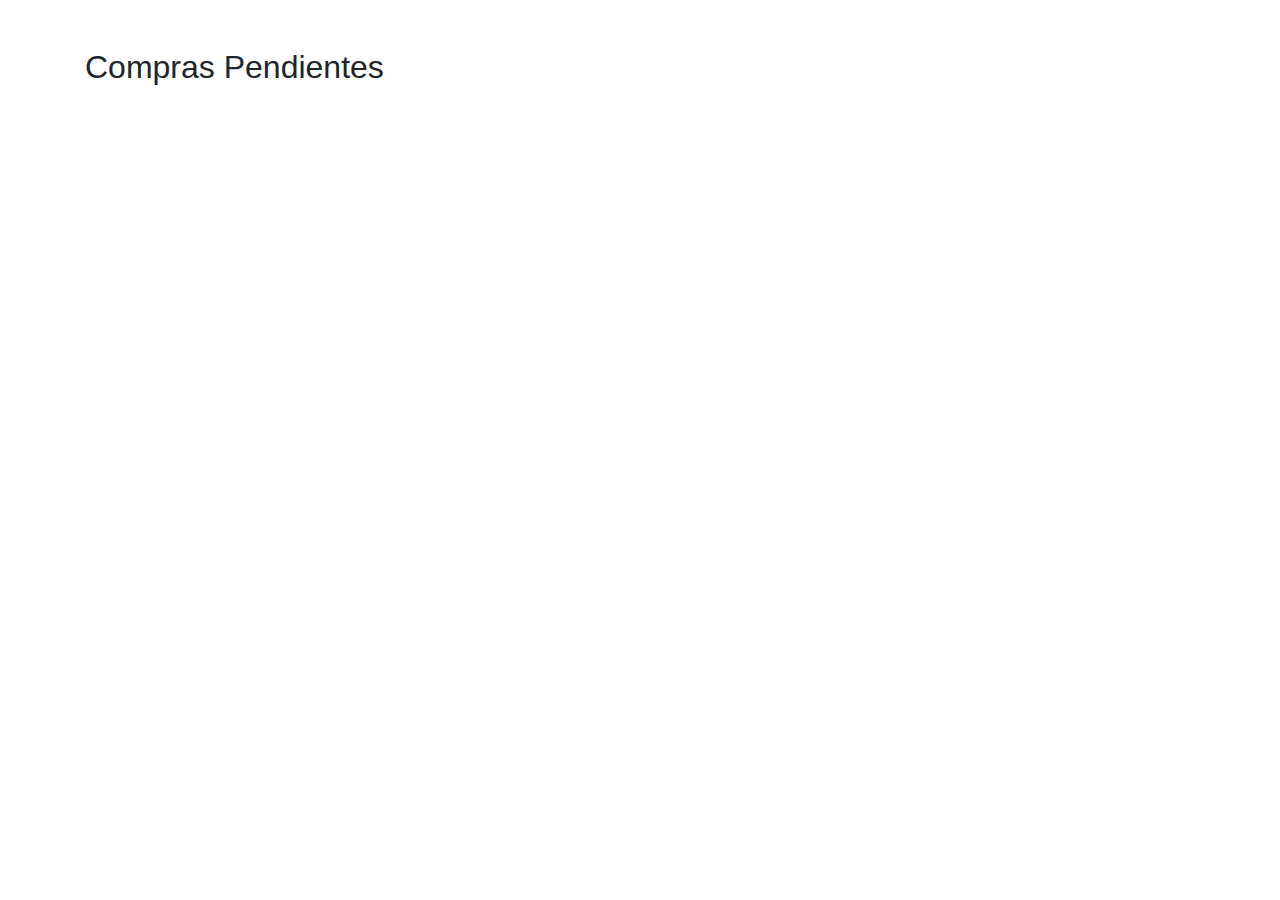
==== dashboard.html @ faef2206 "frontend distribuidora" ====
<!DOCTYPE html>
<html lang="en">
<head>
    <meta charset="UTF-8">
    <meta name="viewport" content="width=device-width, initial-scale=1.0">
    <link rel="stylesheet" href="https://maxcdn.bootstrapcdn.com/bootstrap/4.5.2/css/bootstrap.min.css">
    <title>Dashboard de Compras</title>
</head>
<body>
    <div class="container mt-5">
        <h2>Compras Pendientes</h2>
        <div id="purchases-list"></div>
    </div>

    <script>
        document.addEventListener('DOMContentLoaded', async function() {
            const purchasesList = document.getElementById('purchases-list');
            try {
                const response = await fetch('http://localhost:3000/api/dashboard/pending-purchases');
                if (!response.ok) throw new Error('Error en la respuesta de la red');
    
                const purchases = await response.json();
                if (!Array.isArray(purchases)) throw new Error('Datos inesperados');
    
                purchases.forEach(purchase => {
                    const purchaseDiv = document.createElement('div');
                    purchaseDiv.className = 'purchase-card card mb-3 p-3';
    
                    const productosHTML = Array.isArray(purchase.productos) ? 
                        purchase.productos.map(product => `<li>${product.name} - Cantidad: ${product.quantity}</li>`).join('') : 
                        '<li>No hay productos</li>';
    
                    purchaseDiv.innerHTML = `
                        <h4>${purchase.nombre}</h4>
                        <p>Dirección: ${purchase.direccion}</p>
                        <p>Teléfono: ${purchase.telefono}</p>
                        <ul>${productosHTML}</ul>
                        <button class="btn btn-success" onclick="confirmPurchase('${purchase.id}')">Aceptar</button>
                        <button class="btn btn-danger" onclick="cancelPurchase('${purchase.id}')">Rechazar</button>
                    `;
                    purchasesList.appendChild(purchaseDiv);
                });
            } catch (error) {
                console.error('Error al cargar las compras pendientes:', error);
            }
        });
    
        async function confirmPurchase(id) {
            try {
                const response = await fetch(`http://localhost:3000/api/complete-purchase/accept/${id}`, {
                    method: 'PUT'
                });
    
                if (response.ok) {
                    alert('Compra aceptada y stock actualizado.');
                    location.reload();  // Recargar la página para actualizar la lista de compras pendientes
                } else {
                    alert('Error al aceptar la compra.');
                }
            } catch (error) {
                console.error('Error al aceptar la compra:', error);
            }
        }
    
        async function cancelPurchase(id) {
            try {
                const response = await fetch(`http://localhost:3000/api/complete-purchase/reject/${id}`, {
                    method: 'DELETE'
                });
    
                if (response.ok) {
                    alert('Compra rechazada.');
                    location.reload();  // Recargar la página para actualizar la lista de compras pendientes
                } else {
                    alert('Error al rechazar la compra.');
                }
            } catch (error) {
                console.error('Error al rechazar la compra:', error);
            }
        }
    </script>
    
</body>
</html>
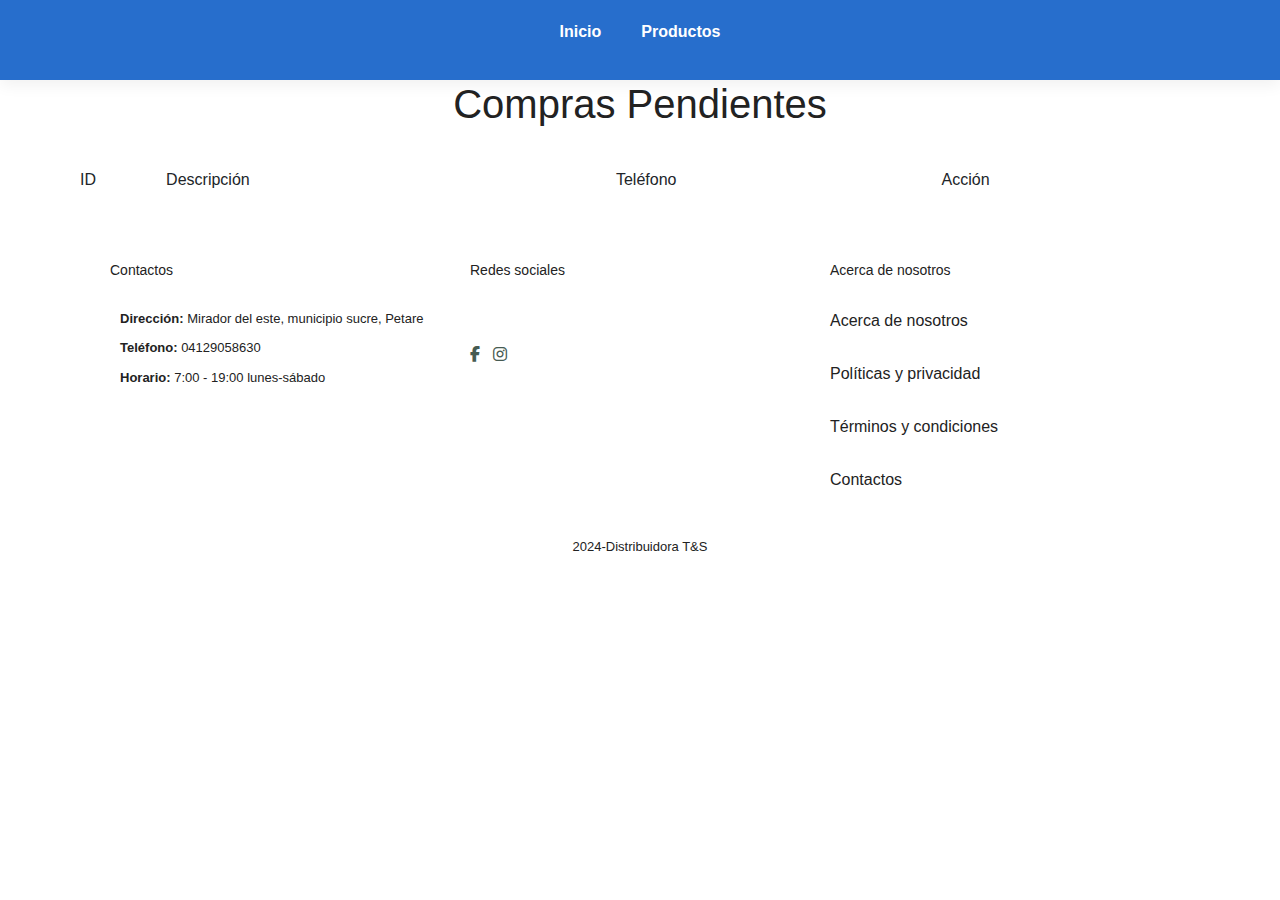
==== commit 46356d6c: "Actualiza URLs para el despliegue en Render y Netlify" ====
--- a/dashboard.html
+++ b/dashboard.html
@@ -3,82 +3,137 @@
 <head>
     <meta charset="UTF-8">
     <meta name="viewport" content="width=device-width, initial-scale=1.0">
-    <link rel="stylesheet" href="https://maxcdn.bootstrapcdn.com/bootstrap/4.5.2/css/bootstrap.min.css">
-    <title>Dashboard de Compras</title>
+    <link rel="stylesheet" href="style.css">
+    <link rel="stylesheet" href="https://cdnjs.cloudflare.com/ajax/libs/font-awesome/6.5.2/css/all.min.css"/>
+    <link href="https://maxcdn.bootstrapcdn.com/bootstrap/4.5.2/css/bootstrap.min.css" rel="stylesheet">
+    <link href="https://cdn.jsdelivr.net/npm/sweetalert2@11/dist/sweetalert2.min.css" rel="stylesheet">
+    <title>Dashboard</title>
 </head>
 <body>
-    <div class="container mt-5">
-        <h2>Compras Pendientes</h2>
-        <div id="purchases-list"></div>
-    </div>
+    <!--Header-->
+    <section id="header">
+        <a href="#"><img src="" alt=""></a>
+        <div>
+            <ul id="navbar">
+                <li><a href="index.html">Inicio</a></li>
+                <li><a href="productos.html">Productos</a></li>
+            </ul>
+        </div>
+    </section>
+
+    <h1 class="tablah1">Compras Pendientes</h1>
+    <section id="pending-purchases" class="section-p1">
+        <table id="purchase-table" width="100%">
+            <thead>
+                <tr>
+                    <td>ID</td>
+                    <td>Descripción</td>
+                    <td>Teléfono</td>
+                    <td>Acción</td>
+                </tr>
+            </thead>
+            <tbody id="purchase-list">
+                <!-- Las compras pendientes se cargarán aquí mediante JavaScript -->
+            </tbody>
+        </table>
+    </section>
+
+    <footer class="section-p1">
+        <div class="footer-row">
+          <div class="footer-col">
+            <h4>Contactos</h4>
+            <p><strong>Dirección:</strong> Mirador del este, municipio sucre, Petare</p>
+            <p><strong>Teléfono:</strong> 04129058630</p>
+            <p><strong>Horario:</strong> 7:00 - 19:00 lunes-sábado</p>
+          </div>
+          <div class="footer-col">
+            <h4>Redes sociales</h4>
+            <div class="redes">
+                <br>
+                <i class="fab fa-facebook-f"></i>
+                <i class="fab fa-instagram"></i>
+            </div>
+          </div>
+          <div class="footer-col acerca">
+            <h4>Acerca de nosotros</h4>
+            <a href="#">Acerca de nosotros</a>
+            <br>
+            <a href="#">Políticas y privacidad</a>
+            <br>
+            <a href="#">Términos y condiciones</a>
+            <br>
+            <a href="#">Contactos</a>
+          </div>
+        </div>
+        <div class="footer-row copy">
+          <p>2024-Distribuidora T&S</p>
+        </div>
+    </footer>
 
     <script>
-        document.addEventListener('DOMContentLoaded', async function() {
-            const purchasesList = document.getElementById('purchases-list');
+        async function loadPendingPurchases() {
             try {
-                const response = await fetch('http://localhost:3000/api/dashboard/pending-purchases');
-                if (!response.ok) throw new Error('Error en la respuesta de la red');
-    
+                const response = await fetch('https://api-backend-ndmt.onrender.com/api/dashboard/pending-purchases');
+                if (!response.ok) throw new Error('Network response was not ok');
                 const purchases = await response.json();
-                if (!Array.isArray(purchases)) throw new Error('Datos inesperados');
-    
+                const purchaseList = document.getElementById('purchase-list');
+
                 purchases.forEach(purchase => {
-                    const purchaseDiv = document.createElement('div');
-                    purchaseDiv.className = 'purchase-card card mb-3 p-3';
-    
-                    const productosHTML = Array.isArray(purchase.productos) ? 
-                        purchase.productos.map(product => `<li>${product.name} - Cantidad: ${product.quantity}</li>`).join('') : 
-                        '<li>No hay productos</li>';
-    
-                    purchaseDiv.innerHTML = `
-                        <h4>${purchase.nombre}</h4>
-                        <p>Dirección: ${purchase.direccion}</p>
-                        <p>Teléfono: ${purchase.telefono}</p>
-                        <ul>${productosHTML}</ul>
-                        <button class="btn btn-success" onclick="confirmPurchase('${purchase.id}')">Aceptar</button>
-                        <button class="btn btn-danger" onclick="cancelPurchase('${purchase.id}')">Rechazar</button>
+                    const row = document.createElement('tr');
+                    row.innerHTML = `
+                        <td>${purchase.ID}</td>
+                        <td>${purchase.descripcion}</td>
+                        <td>${purchase.telefono}</td>
+                        <td>
+                            <button onclick="confirmPurchase('${purchase.ID}')">Aceptar</button>
+                            <button onclick="cancelPurchase('${purchase.ID}')">Rechazar</button>
+                        </td>
                     `;
-                    purchasesList.appendChild(purchaseDiv);
+                    purchaseList.appendChild(row);
                 });
             } catch (error) {
-                console.error('Error al cargar las compras pendientes:', error);
+                console.error('Error loading pending purchases:', error);
             }
-        });
-    
+        }
+
         async function confirmPurchase(id) {
             try {
-                const response = await fetch(`http://localhost:3000/api/complete-purchase/accept/${id}`, {
+                const response = await fetch(`https://api-backend-ndmt.onrender.com/api/complete-purchase/accept/${id}`, {
                     method: 'PUT'
                 });
-    
-                if (response.ok) {
-                    alert('Compra aceptada y stock actualizado.');
-                    location.reload();  // Recargar la página para actualizar la lista de compras pendientes
+                if (!response.ok) throw new Error('Network response was not ok');
+                const data = await response.json();
+                if (data.success) {
+                    alert('Compra aceptada');
+                    location.reload();
                 } else {
-                    alert('Error al aceptar la compra.');
+                    alert('Hubo un error al aceptar la compra.');
                 }
             } catch (error) {
-                console.error('Error al aceptar la compra:', error);
+                console.error('Error confirming purchase:', error);
             }
         }
-    
+
         async function cancelPurchase(id) {
             try {
-                const response = await fetch(`http://localhost:3000/api/complete-purchase/reject/${id}`, {
+                const response = await fetch(`https://api-backend-ndmt.onrender.com/api/complete-purchase/reject/${id}`, {
                     method: 'DELETE'
                 });
-    
-                if (response.ok) {
-                    alert('Compra rechazada.');
-                    location.reload();  // Recargar la página para actualizar la lista de compras pendientes
+                if (!response.ok) throw new Error('Network response was not ok');
+                const data = await response.json();
+                if (data.success) {
+                    alert('Compra rechazada');
+                    location.reload();
                 } else {
-                    alert('Error al rechazar la compra.');
+                    alert('Hubo un error al rechazar la compra.');
                 }
             } catch (error) {
-                console.error('Error al rechazar la compra:', error);
+                console.error('Error cancelling purchase:', error);
             }
         }
+
+        // Llamada a la función loadPendingPurchases cuando se carga la página
+        loadPendingPurchases();
     </script>
-    
 </body>
 </html>
--- a/style.css
+++ b/style.css
@@ -0,0 +1,739 @@
+@import url('https://fonts.googleapis.com/css2?family=Freeman&display=swap');
+
+
+* {
+    margin: 0;
+    padding: 0;
+    box-sizing: border-box;
+    font-family: 'Spartan', sans-serif;
+}
+
+body {
+    width: 100%;
+    background: #fbfbfd;
+}
+
+h1, h2, h3, h4, h5, h6 {
+    color: #4b505e;
+}
+
+h1 {
+    font-size: 50px;
+    line-height: 64px;
+    color: #222;
+}
+
+h2 {
+    font-size: 46px;
+    line-height: 54px;
+    color: #222;
+}
+
+h4 {
+    font-size: 20px;
+    color: #222;
+}
+
+h6 {
+    font-weight: 700;
+    font-size: 12px;
+}
+
+p {
+    font-size: 16px;
+    color: #465b52;
+    margin: 15px 0 20px 0;
+}
+
+.section-p1 {
+    margin: 40px 80px;
+}
+
+.section-m1 {
+    margin: 40px 0;
+}
+
+button.normal {
+    font-size: 14px;
+    font-weight: 600;
+    padding: 15px 30px;
+    color: #ffffff;
+    background-color: #0e0e0e;
+    border-radius: 4px;
+    cursor: pointer;
+    border: none;
+    outline: none;
+    transition: 0.2s;
+}
+
+/* Header */
+#header {
+    display: flex;
+    align-items: center;
+    justify-content: center;
+    padding: 20px 80px;
+    background: #276ecc;
+    box-shadow: 0 5px 15px rgba(0, 0, 0, 0.06);
+    z-index: 999;
+    width: 100%;
+    top: 0;
+    left: 0;
+    color: white;
+}
+
+#navbar a {
+    color: white !important;
+    text-decoration: none;
+}
+
+#navbar {
+    display: flex;
+    align-items: center;
+    justify-content: center;
+}
+
+#navbar li {
+    list-style: none;
+    padding: 0 20px;
+    position: relative;
+}
+
+#navbar li a {
+    text-decoration: none;
+    font-size: 16px;
+    font-weight: 600;
+    color: #1a1a1a;
+    transition: 0.3s ease;
+}
+
+#navbar li a:hover,
+#navbar li a.active {
+    color: rgb(69, 100, 236);
+}
+
+#navbar li a.active::after,
+#navbar li a:hover::after {
+    content: "";
+    width: 30%;
+    height: 2px;
+    background: rgb(255, 255, 255);
+    position: absolute;
+    bottom: -4px;
+    left: 20px;
+    transition: 0.3s ease;
+}
+
+/* Hero */
+#hero {
+    background-image: url("img/hero3.jpg");
+    height: 100vh;
+    width: 100%;
+    background-size: cover;
+    background-position: top 25% right 0;
+    padding: 0 80px;
+    display: flex;
+    flex-direction: column;
+    align-items: flex-start;
+    justify-content: center;
+    animation: slideInFromLeft 2s forwards;
+}
+
+ #hero h1, p.titulo {
+    color: #ffffff;
+    font-weight: 700;
+    border: 2px solid #3e7afc;
+    border-radius: 4px;
+    background-color: #3e7afc;
+    padding: 5px;
+}
+#hero h2{
+    color: #ffffff;
+    font-weight: 700;
+    border: 2px solid #0d9e15;
+    border-radius: 4px;
+    padding: 5px;
+    background-color: #0d9e15;
+}
+
+#hero p{
+    color: #ffffff;
+    font-weight: 700;
+    border: 2px solid #6F2DA8;
+    border-radius: 4px;
+    padding: 5px;
+    background-color: #6F2DA8;
+}
+
+
+.herobuton {
+    position: relative;
+    overflow: hidden;
+    outline: none;
+    cursor: pointer;
+    border-radius: 50px;
+    background-color: hsl(221, 63%, 40%);
+    border: solid 4px hsl(50deg 100% 50%);
+    font-family: inherit;
+}
+
+.default-btn, .hover-btn {
+    display: flex;
+    align-items: center;
+    gap: 15px;
+    padding: 15px 20px;
+    border-radius: 50px;
+    font-size: 17px;
+    font-weight: 500;
+    text-transform: uppercase;
+    transition: all .3s ease;
+}
+
+.default-btn {
+    background-color: hsl(221, 63%, 40%);
+}
+
+.hover-btn {
+    position: absolute;
+    inset: 0;
+    background-color: hsl(221, 63%, 40%);
+    transform: translate(0%, 100%);
+}
+
+.default-btn span {
+    color: hsl(0, 0%, 100%);
+}
+
+.hover-btn span {
+    color: hsl(50deg 100% 50%);
+}
+
+.herobuton:hover .default-btn {
+    transform: translate(0%, -100%);
+}
+
+.herobuton:hover .hover-btn {
+    transform: translate(0%, 0%);
+}
+
+@keyframes slideInFromLeft {
+    0% {
+        transform: translateX(-100%);
+        opacity: 0;
+    }
+    100% {
+        transform: translateX(0);
+        opacity: 1;
+    }
+}
+
+#feature {
+    display: flex;
+    align-items: center;
+    justify-content: space-between;
+    flex-wrap: wrap;
+}
+
+#feature .fe-box {
+    width: 180px;
+    text-align: center;
+    padding: 25px 15px;
+    box-shadow: 20px 20px 34px rgba(0, 0, 0, 0.03);
+    border: 1px solid #cce7d0;
+    border-radius: 4px;
+    margin: 15px 0;
+}
+
+#feature .fe-box:hover {
+    box-shadow: 10px 10px 54px rgba(70, 62, 221, 0.1);
+}
+
+#feature .fe-box img {
+    width: 100%;
+    margin-bottom: 10px;
+}
+
+#feature .fe-box h6 {
+    display: inline-block;
+    padding: 9px 8px 6px 8px;
+    line-height: 1;
+    border-radius: 4px;
+    color: #0e0e0e;
+    background-color: #fddde4;
+}
+
+#product1 {
+    text-align: center;
+}
+
+#product1 .pro-container {
+    display: flex;
+    justify-content: space-between;
+    padding-top: 20px;
+    flex-wrap: wrap;
+}
+
+#product1 .pro {
+    width: 23%;
+    min-width: 250px;
+    padding: 10px 12px;
+    border: 1px solid #cce7d0;
+    border-radius: 25px;
+    cursor: pointer;
+    box-shadow: 20px 20px 30px rgba(0, 0, 0, 0.02);
+    margin: 15px 0;
+    transition: 0.2s ease;
+    background-color: #edf2f8;
+    position: relative;
+}
+
+#product1 .pro:hover {
+    box-shadow: 20px 20px 30px rgba(0, 0, 0, 0.06);
+}
+
+#product1 .pro img {
+    width: 100%;
+    border-radius: 20px;
+}
+
+#product1 .pro .des {
+    text-align: start;
+    padding: 10px 0;
+}
+
+#product1 .pro .des span {
+    color: #606063;
+    font-size: 12px;
+}
+
+#product1 .pro .des h5 {
+    padding-top: 7px;
+    color: #1a1a1a;
+    font-size: 14px;
+}
+
+#product1 .pro .des h4 {
+    padding-top: 7px;
+    font-size: 15px;
+    font-weight: 700;
+    color: #088178;
+}
+
+#product1 .pro .cart i {
+    width: 40px;
+    height: 40px;
+    line-height: 30px;
+    border-radius: 50px;
+    background-color: #e8f6ea;
+    font-weight: 1000;
+    color: #088178;
+    position: absolute;
+    right: 10px;
+    bottom: 6px;
+    display: flex;
+    justify-content: center;
+    align-items: center;
+}
+
+#banner {
+    display: flex;
+    flex-direction: column;
+    justify-content: center;
+    align-items: center;
+    text-align: center;
+    background-image: url(img/banner.jpeg);
+    width: 100%;
+    height: 64vh;
+    background-size: cover;
+    background-position: center;
+}
+
+#banner h4 {
+    font-size: 16px;
+}
+
+#banner h2 {
+    font-size: 40px;
+    padding: 10px 0;
+}
+
+#banner h2 span {
+    color: #ef3636;
+}
+
+#banner button:hover {
+    background-color: #088178;
+    color: white;
+}
+footer {
+    padding: 20px;
+    
+  }
+  .footer-row {
+    display: flex;
+    flex-wrap: wrap;
+    justify-content: space-between;
+    margin-bottom: 20px;
+  }
+  .footer-col {
+    flex: 1;
+    margin: 10px;
+    min-width: 200px;
+    flex-direction: column; 
+  }
+
+footer h4{
+    font-size: 14px;
+    padding-bottom: 20px;
+
+}
+
+footer p{
+    font-size: 13px;
+    text-decoration: none;
+    color: #222;
+    margin: 10px;
+
+}
+
+
+  .footer-col h4 {
+    margin-bottom: 10px;
+  }
+  .copy {
+    display: flex;
+    justify-content: center;
+    align-items: center;
+    width: 100%;
+    margin-top: 20px;
+    text-align: center;
+  }
+  footer .redes {
+    margin-top: 20px;
+  }
+
+  footer .redes i{
+    color: #465b52;
+    padding-right: 9px;
+    cursor: pointer;
+  }
+  
+  .footer-col.acerca {
+    display: flex;
+    flex-direction: column;
+  }
+  .footer-col.acerca a {
+    margin-bottom: 5px;
+    text-decoration: none;
+    color: #222;
+  }
+
+
+  #cart {
+    overflow-x: auto;
+  }
+
+  #cart table{
+    width: 100%;
+    border-collapse: collapse;
+    table-layout: fixed;
+    white-space: nowrap;
+  }
+
+  #cart table img{
+    width: 70px;
+  }
+
+  #cart table td:nth-child(1){
+    width: 100px;
+    text-align: center;
+  }
+
+
+  #cart table td:nth-child(2){
+    width: 150px;
+    text-align: center;
+  }
+
+  #cart table td:nth-child(3){
+    width: 250px;
+    text-align: center;
+  }
+
+  #cart table td:nth-child(4),
+  #cart table td:nth-child(5),
+  #cart table td:nth-child(6){
+    width: 150px;
+    text-align: center;
+  }
+  #cart table td:nth-child(5) input{
+    width: 70px;
+    padding: 10px 5px 10px 15px;
+  }
+
+  #cart table thead{
+    border: 1px solid #e2e9e1;
+    border-left: none;
+    border-right: none;
+  }
+
+  #cart table thead td{
+    font-weight: 700;
+    text-transform: uppercase;
+    font-size: 13px;
+    padding: 18px 0;
+  }
+
+  #cart table tbody tr td{
+    padding-top: 15px;
+  }
+  #cart table tbody td{
+    font-size: 13px;
+  }
+
+  #cart-add{
+    display: flex;
+    flex-wrap: wrap;
+    justify-content: space-between;
+  }
+
+  #Subtotal{
+    width: 50%;
+    margin-bottom: 30px;
+    border: 1px solid #e2e9e1;
+    padding: 30px;
+
+  }
+
+  #Subtotal table{
+    border-collapse: collapse;
+    width: 100%;
+    margin-bottom: 20px;
+  }
+
+  #Subtotal table td{
+    width: 50%;
+    border: 1px solid #e2e9e1;
+    padding: 10px;
+    font-size: 13px;
+  }
+
+
+  #Subtotal h3{
+    padding-bottom: 15px;
+  }
+
+  #Subtotal button{
+    background-color: #088178;
+    color: #fff;
+    padding: 12px 20px;
+  }
+
+  .tablah1{
+    text-align: center;
+  }
+
+
+  .login-root {
+    background: #fff;
+    display: flex;
+    width: 100%;
+    min-height: 100vh;
+    overflow: hidden;
+}
+
+.loginbackground {
+    min-height: 692px;
+    position: fixed;
+    bottom: 0;
+    left: 0;
+    right: 0;
+    top: 0;
+    z-index: 0;
+    overflow: hidden;
+}
+
+.flex-flex {
+    display: flex;
+}
+
+.align-center {
+    align-items: center; 
+}
+
+.center-center {
+    align-items: center;
+    justify-content: center;
+}
+
+.box-root {
+    box-sizing: border-box;
+}
+
+.flex-direction--column {
+    flex-direction: column;
+}
+
+.loginbackground-gridContainer {
+    display: grid;
+    grid-template-columns: [start] 1fr [left-gutter] repeat(16, 86.6px) [left-gutter] 1fr [end];
+    grid-template-rows: [top] 1fr [top-gutter] repeat(8, 64px) [bottom-gutter] 1fr [bottom];
+    justify-content: center;
+    margin: 0 -2%;
+    transform: rotate(-12deg) skew(-12deg);
+}
+
+.box-divider--light-all-2 {
+    box-shadow: inset 0 0 0 2px #e3e8ee;
+}
+
+.box-background--blue {
+    background-color: #5469d4;
+}
+
+.box-background--white {
+    background-color: #ffffff; 
+}
+
+.box-background--blue800 {
+    background-color: #212d63;
+}
+
+.box-background--gray100 {
+    background-color: #e3e8ee;
+}
+
+.box-background--cyan200 {
+    background-color: #7fd3ed;
+}
+
+.padding-top--64 {
+    padding-top: 64px;
+}
+
+.padding-top--24 {
+    padding-top: 24px;
+}
+
+.padding-top--48 {
+    padding-top: 48px;
+}
+
+.padding-bottom--24 {
+    padding-bottom: 24px;
+}
+
+.padding-horizontal--48 {
+    padding: 0 48px;
+}
+
+.padding-bottom--15 {
+    padding-bottom: 15px;
+}
+
+.flex-justifyContent--center {
+    justify-content: center;
+}
+
+.formbg {
+    margin: 0 auto;
+    width: 100%;
+    max-width: 448px;
+    background: white;
+    border-radius: 4px;
+    box-shadow: rgba(60, 66, 87, 0.12) 0px 7px 14px, rgba(0, 0, 0, 0.12) 0px 3px 6px;
+}
+
+span {
+    display: block;
+    font-size: 20px;
+    line-height: 28px;
+    color: #1a1f36;
+}
+
+label {
+    margin-bottom: 10px;
+}
+
+.reset-pass a,
+label {
+    font-size: 14px;
+    font-weight: 600;
+    display: block;
+}
+
+.reset-pass > a {
+    text-align: right;
+    margin-bottom: 10px;
+}
+
+.grid--50-50 {
+    display: grid;
+    grid-template-columns: 50% 50%;
+    align-items: center;
+}
+
+.field input {
+    font-size: 16px;
+    line-height: 28px;
+    padding: 8px 16px;
+    width: 100%;
+    min-height: 44px;
+    border: none;
+    border-radius: 4px;
+    outline-color: rgba(84, 105, 212, 0.5);
+    background-color: #fff;
+    box-shadow: rgba(60, 66, 87, 0.16) 0px 0px 0px 1px;
+}
+
+input[type="submit"] {
+    background-color: #5469d4;
+    box-shadow: rgba(0, 0, 0, 0.12) 0px 1px 1px, rgba(84, 105, 212) 0px 0px 0px 1px, rgba(60, 66, 87, 0.08) 0px 2px 5px;
+    color: #fff;
+    font-weight: 600;
+    cursor: pointer;
+}
+
+.field-checkbox input {
+    width: 20px;
+    height: 15px;
+    margin-right: 5px;
+    box-shadow: none;
+    min-height: auto;
+}
+
+.field-checkbox label {
+    display: flex;
+    align-items: center;
+    margin: 0;
+}
+
+a.ssolink {
+    display: block;
+    text-align: center;
+    font-weight: 600;
+}
+
+.footer-link span {
+    font-size: 14px;
+    text-align: center;
+}
+
+.listing a {
+    color: #697386;
+    font-weight: 600;
+    margin: 0 10px;
+}
+.loader {
+    display: none;
+    border: 8px solid #f3f3f3;
+    border-radius: 50%;
+    border-top: 8px solid #3498db;
+    width: 60px;
+    height: 60px;
+    animation: spin 2s linear infinite;
+    position: fixed;
+    top: 50%;
+    left: 50%;
+    transform: translate(-50%, -50%);
+    z-index: 2000;
+}
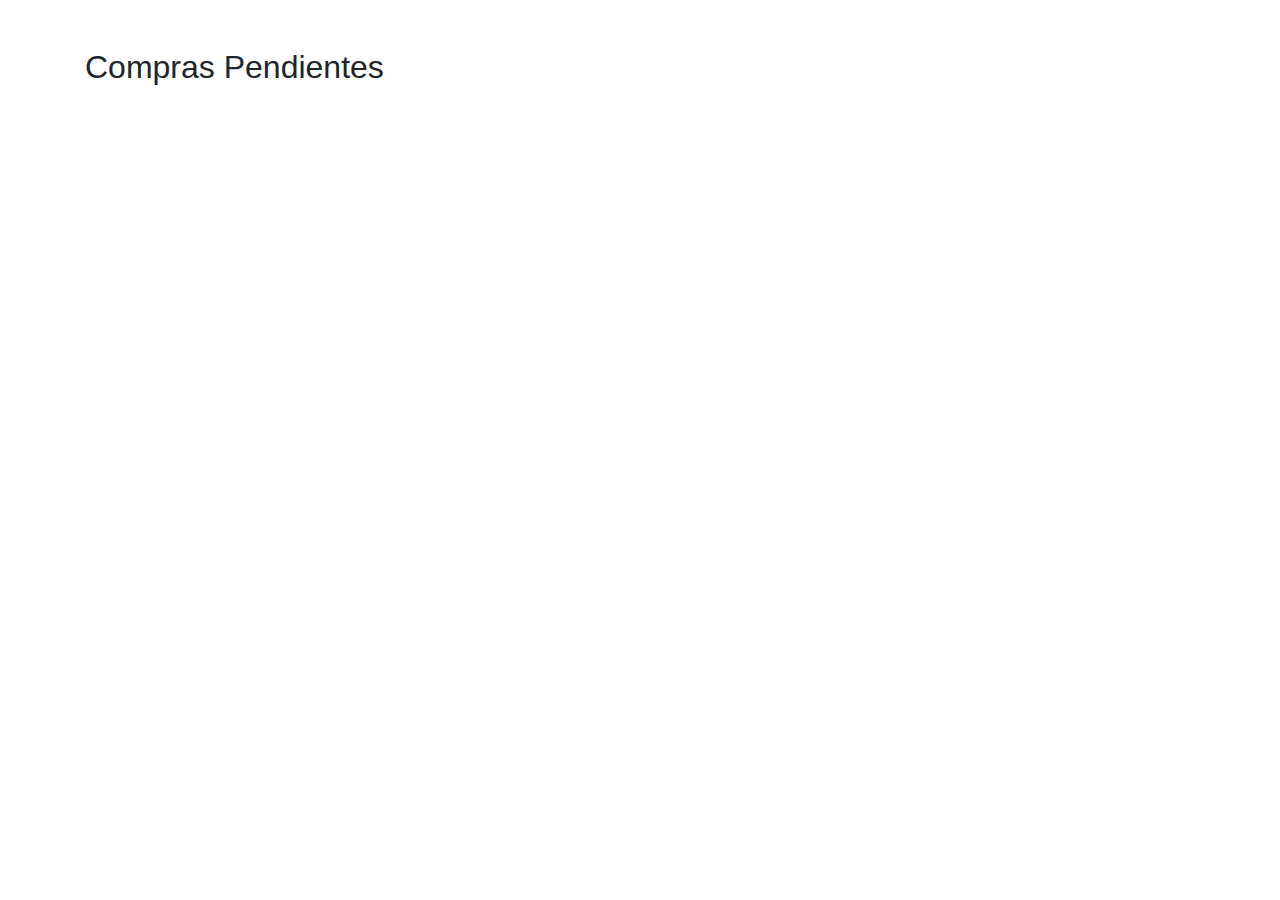
==== commit 77218aa8: "Actualiza productos.html y dashboard.html con el enlace de Render" ====
--- a/dashboard.html
+++ b/dashboard.html
@@ -3,137 +3,82 @@
 <head>
     <meta charset="UTF-8">
     <meta name="viewport" content="width=device-width, initial-scale=1.0">
-    <link rel="stylesheet" href="style.css">
-    <link rel="stylesheet" href="https://cdnjs.cloudflare.com/ajax/libs/font-awesome/6.5.2/css/all.min.css"/>
-    <link href="https://maxcdn.bootstrapcdn.com/bootstrap/4.5.2/css/bootstrap.min.css" rel="stylesheet">
-    <link href="https://cdn.jsdelivr.net/npm/sweetalert2@11/dist/sweetalert2.min.css" rel="stylesheet">
-    <title>Dashboard</title>
+    <link rel="stylesheet" href="https://maxcdn.bootstrapcdn.com/bootstrap/4.5.2/css/bootstrap.min.css">
+    <title>Dashboard de Compras</title>
 </head>
 <body>
-    <!--Header-->
-    <section id="header">
-        <a href="#"><img src="" alt=""></a>
-        <div>
-            <ul id="navbar">
-                <li><a href="index.html">Inicio</a></li>
-                <li><a href="productos.html">Productos</a></li>
-            </ul>
-        </div>
-    </section>
-
-    <h1 class="tablah1">Compras Pendientes</h1>
-    <section id="pending-purchases" class="section-p1">
-        <table id="purchase-table" width="100%">
-            <thead>
-                <tr>
-                    <td>ID</td>
-                    <td>Descripción</td>
-                    <td>Teléfono</td>
-                    <td>Acción</td>
-                </tr>
-            </thead>
-            <tbody id="purchase-list">
-                <!-- Las compras pendientes se cargarán aquí mediante JavaScript -->
-            </tbody>
-        </table>
-    </section>
-
-    <footer class="section-p1">
-        <div class="footer-row">
-          <div class="footer-col">
-            <h4>Contactos</h4>
-            <p><strong>Dirección:</strong> Mirador del este, municipio sucre, Petare</p>
-            <p><strong>Teléfono:</strong> 04129058630</p>
-            <p><strong>Horario:</strong> 7:00 - 19:00 lunes-sábado</p>
-          </div>
-          <div class="footer-col">
-            <h4>Redes sociales</h4>
-            <div class="redes">
-                <br>
-                <i class="fab fa-facebook-f"></i>
-                <i class="fab fa-instagram"></i>
-            </div>
-          </div>
-          <div class="footer-col acerca">
-            <h4>Acerca de nosotros</h4>
-            <a href="#">Acerca de nosotros</a>
-            <br>
-            <a href="#">Políticas y privacidad</a>
-            <br>
-            <a href="#">Términos y condiciones</a>
-            <br>
-            <a href="#">Contactos</a>
-          </div>
-        </div>
-        <div class="footer-row copy">
-          <p>2024-Distribuidora T&S</p>
-        </div>
-    </footer>
+    <div class="container mt-5">
+        <h2>Compras Pendientes</h2>
+        <div id="purchases-list"></div>
+    </div>
 
     <script>
-        async function loadPendingPurchases() {
+        document.addEventListener('DOMContentLoaded', async function() {
+            const purchasesList = document.getElementById('purchases-list');
             try {
                 const response = await fetch('https://api-backend-ndmt.onrender.com/api/dashboard/pending-purchases');
-                if (!response.ok) throw new Error('Network response was not ok');
+                if (!response.ok) throw new Error('Error en la respuesta de la red');
+    
                 const purchases = await response.json();
-                const purchaseList = document.getElementById('purchase-list');
-
+                if (!Array.isArray(purchases)) throw new Error('Datos inesperados');
+    
                 purchases.forEach(purchase => {
-                    const row = document.createElement('tr');
-                    row.innerHTML = `
-                        <td>${purchase.ID}</td>
-                        <td>${purchase.descripcion}</td>
-                        <td>${purchase.telefono}</td>
-                        <td>
-                            <button onclick="confirmPurchase('${purchase.ID}')">Aceptar</button>
-                            <button onclick="cancelPurchase('${purchase.ID}')">Rechazar</button>
-                        </td>
+                    const purchaseDiv = document.createElement('div');
+                    purchaseDiv.className = 'purchase-card card mb-3 p-3';
+    
+                    const productosHTML = Array.isArray(purchase.productos) ? 
+                        purchase.productos.map(product => `<li>${product.name} - Cantidad: ${product.quantity}</li>`).join('') : 
+                        '<li>No hay productos</li>';
+    
+                    purchaseDiv.innerHTML = `
+                        <h4>${purchase.nombre}</h4>
+                        <p>Dirección: ${purchase.direccion}</p>
+                        <p>Teléfono: ${purchase.telefono}</p>
+                        <ul>${productosHTML}</ul>
+                        <button class="btn btn-success" onclick="confirmPurchase('${purchase.id}')">Aceptar</button>
+                        <button class="btn btn-danger" onclick="cancelPurchase('${purchase.id}')">Rechazar</button>
                     `;
-                    purchaseList.appendChild(row);
+                    purchasesList.appendChild(purchaseDiv);
                 });
             } catch (error) {
-                console.error('Error loading pending purchases:', error);
+                console.error('Error al cargar las compras pendientes:', error);
             }
-        }
-
+        });
+    
         async function confirmPurchase(id) {
             try {
                 const response = await fetch(`https://api-backend-ndmt.onrender.com/api/complete-purchase/accept/${id}`, {
                     method: 'PUT'
                 });
-                if (!response.ok) throw new Error('Network response was not ok');
-                const data = await response.json();
-                if (data.success) {
-                    alert('Compra aceptada');
-                    location.reload();
+    
+                if (response.ok) {
+                    alert('Compra aceptada y stock actualizado.');
+                    location.reload();  // Recargar la página para actualizar la lista de compras pendientes
                 } else {
-                    alert('Hubo un error al aceptar la compra.');
+                    alert('Error al aceptar la compra.');
                 }
             } catch (error) {
-                console.error('Error confirming purchase:', error);
+                console.error('Error al aceptar la compra:', error);
             }
         }
-
+    
         async function cancelPurchase(id) {
             try {
                 const response = await fetch(`https://api-backend-ndmt.onrender.com/api/complete-purchase/reject/${id}`, {
                     method: 'DELETE'
                 });
-                if (!response.ok) throw new Error('Network response was not ok');
-                const data = await response.json();
-                if (data.success) {
-                    alert('Compra rechazada');
-                    location.reload();
+    
+                if (response.ok) {
+                    alert('Compra rechazada.');
+                    location.reload();  // Recargar la página para actualizar la lista de compras pendientes
                 } else {
-                    alert('Hubo un error al rechazar la compra.');
+                    alert('Error al rechazar la compra.');
                 }
             } catch (error) {
-                console.error('Error cancelling purchase:', error);
+                console.error('Error al rechazar la compra:', error);
             }
         }
-
-        // Llamada a la función loadPendingPurchases cuando se carga la página
-        loadPendingPurchases();
     </script>
+    
 </body>
 </html>
